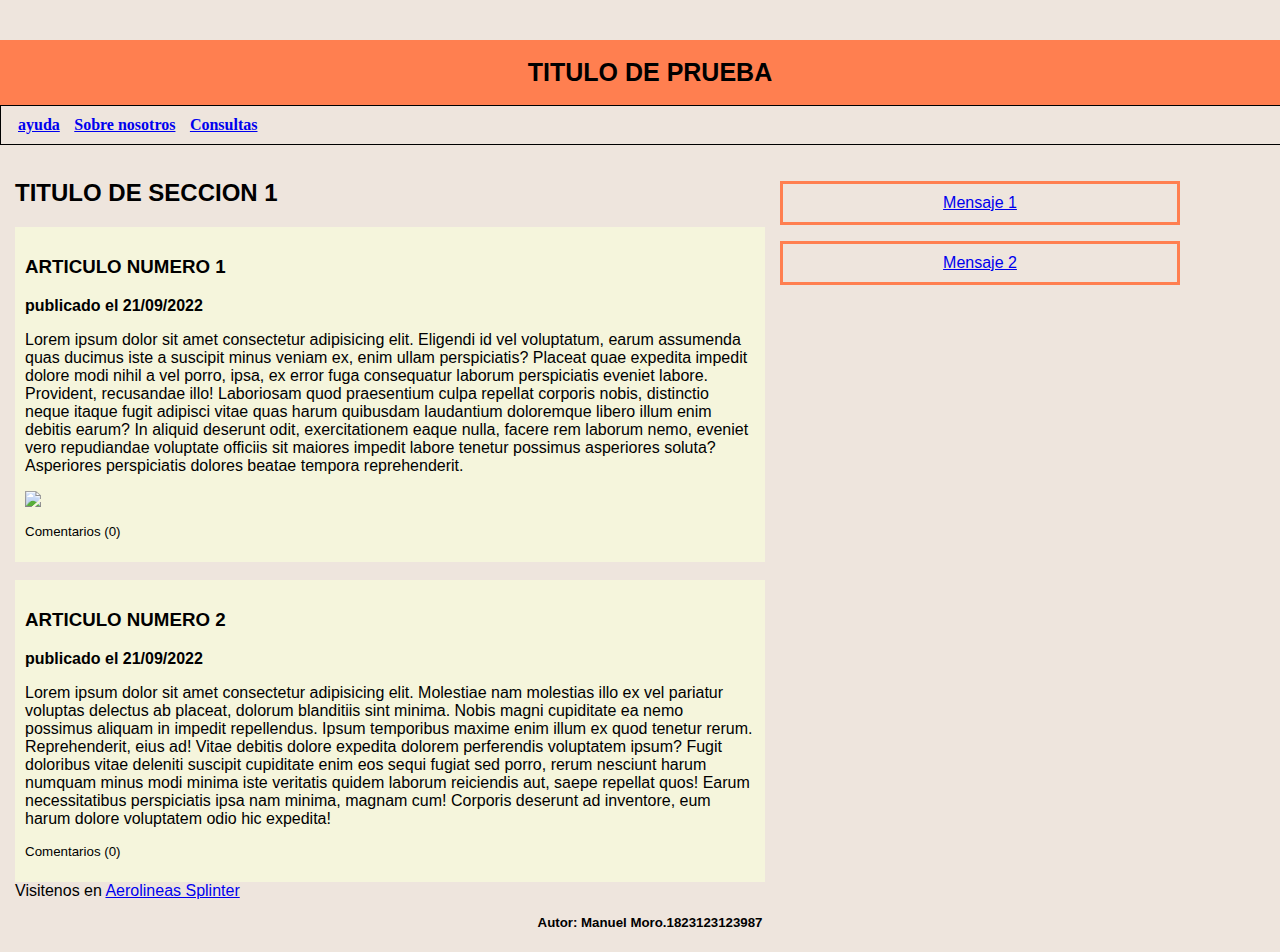
==== test1.html @ 044531c1 "first commit" ====
<!DOCTYPE html>
<html lang="en">
<head>
    <meta charset="UTF-8">
    <meta http-equiv="X-UA-Compatible" content="IE=edge">
    <meta name="viewport" content="width=device-width, initial-scale=1.0">
    <link rel="stylesheet" href="caca.css">
    <title>Pagina de Manuel Moro</title>
</head>
<body>
   <div> <header class="cabecera"><h1>TITULO DE PRUEBA</h1></header>
    <b>
    <nav class="menu">
        <li> <a href="https://www.instagram.com">ayuda</a></li>
        <li><a href="https://www.instagram.com">Sobre nosotros</a></li>
        <li> <a href="https://www.instagram.com">Consultas</a></li>
    </nav>
</b> 
    <section class="seccion">
        <h2>TITULO DE SECCION 1</h2>
        <article>
       
            <h3>ARTICULO NUMERO 1</h3>
            <time datetime="21-9-2022">publicado el 21/09/2022</time>
            <p>Lorem ipsum dolor sit amet consectetur adipisicing elit. Eligendi id vel voluptatum, earum assumenda quas ducimus iste a suscipit minus veniam ex, enim ullam perspiciatis? Placeat quae expedita impedit dolore modi nihil a vel porro, ipsa, ex error fuga consequatur laborum perspiciatis eveniet labore. Provident, recusandae illo! Laboriosam quod praesentium culpa repellat corporis nobis, distinctio neque itaque fugit adipisci vitae quas harum quibusdam laudantium doloremque libero illum enim debitis earum? In aliquid deserunt odit, exercitationem eaque nulla, facere rem laborum nemo, eveniet vero repudiandae voluptate officiis sit maiores impedit labore tenetur possimus asperiores soluta? Asperiores perspiciatis dolores beatae tempora reprehenderit.</p>
            <img src="raro.png" />
            <footer><small><p>Comentarios (0)</p></small></footer>
        </article>
    <br>
        <article>
            <h3>ARTICULO NUMERO 2</h3>
            <time datetime="21-9-2022">publicado el 21/09/2022</time>
            <p>Lorem ipsum dolor sit amet consectetur adipisicing elit. Molestiae nam molestias illo ex vel pariatur voluptas delectus ab placeat, dolorum blanditiis sint minima. Nobis magni cupiditate ea nemo possimus aliquam in impedit repellendus. Ipsum temporibus maxime enim illum ex quod tenetur rerum. Reprehenderit, eius ad! Vitae debitis dolore expedita dolorem perferendis voluptatem ipsum? Fugit doloribus vitae deleniti suscipit cupiditate enim eos sequi fugiat sed porro, rerum nesciunt harum numquam minus modi minima iste veritatis quidem laborum reiciendis aut, saepe repellat quos! Earum necessitatibus perspiciatis ipsa nam minima, magnam cum! Corporis deserunt ad inventore, eum harum dolore voluptatem odio hic expedita!</p>
            <footer> <small><p> Comentarios (0)</p></small></footer>
        </article>
        Visitenos en <a href="https://www.instagram.com/"> Aerolineas Splinter </a>
    </section> 
    <aside class="columna">
     <p class="mensaje1"><a href="https://www.youtube.com/watch?v=xvFZjo5PgG0">Mensaje 1</a></p>
         <p></p>
     <p class="mensaje2"><a href="https://www.youtube.com/watch?v=35XFAkwmU4c">Mensaje 2</a></p>
    </aside>   
    <footer class="pie"><h5>Autor: Manuel Moro.1823123123987</h5></footer>
</div>
</body>
---- caca.css ----
h5{
text-align: center;}
h1{
font-size: 25px
}
body{
color:black;
font-family:'Gill Sans', 'Gill Sans MT', Calibri, 'Trebuchet MS', sans-serif ;
background-color: #eee5dd;
margin:0px
}
article,section,footer,ul{
display: block;
}
article{
background-color: beige;
padding: 10px;
}
div{
width: 1300px;
margin: auto;
margin-top: 40px;
background-color: #eee5dd;
}
.menu{  
    border: 1px solid black;
    padding: 5px 12px;
}
.menu li{
list-style: none;
text-align: left;
padding:5px;
display: inline-block;
font-weight: bold;
font-family: Georgia, 'Times New Roman', Times, serif;
}
.cabecera{
background-color: coral;
text-align: center;
border: 1px solid coral ;
}
.seccion{
margin: 15px;
width: 750px;
float: left;
}
time{
font-weight: bold;
}
.columna{
width: 400px;
float: left;
margin: 20px 0px;
text-align: center;
}
.pie{
clear: both;
font-weight: bold;
}
.mensaje1{
    border: 3px solid coral;
    padding: 10px;
}
.mensaje2{
    border: 3px solid coral;
    padding: 10px;
}
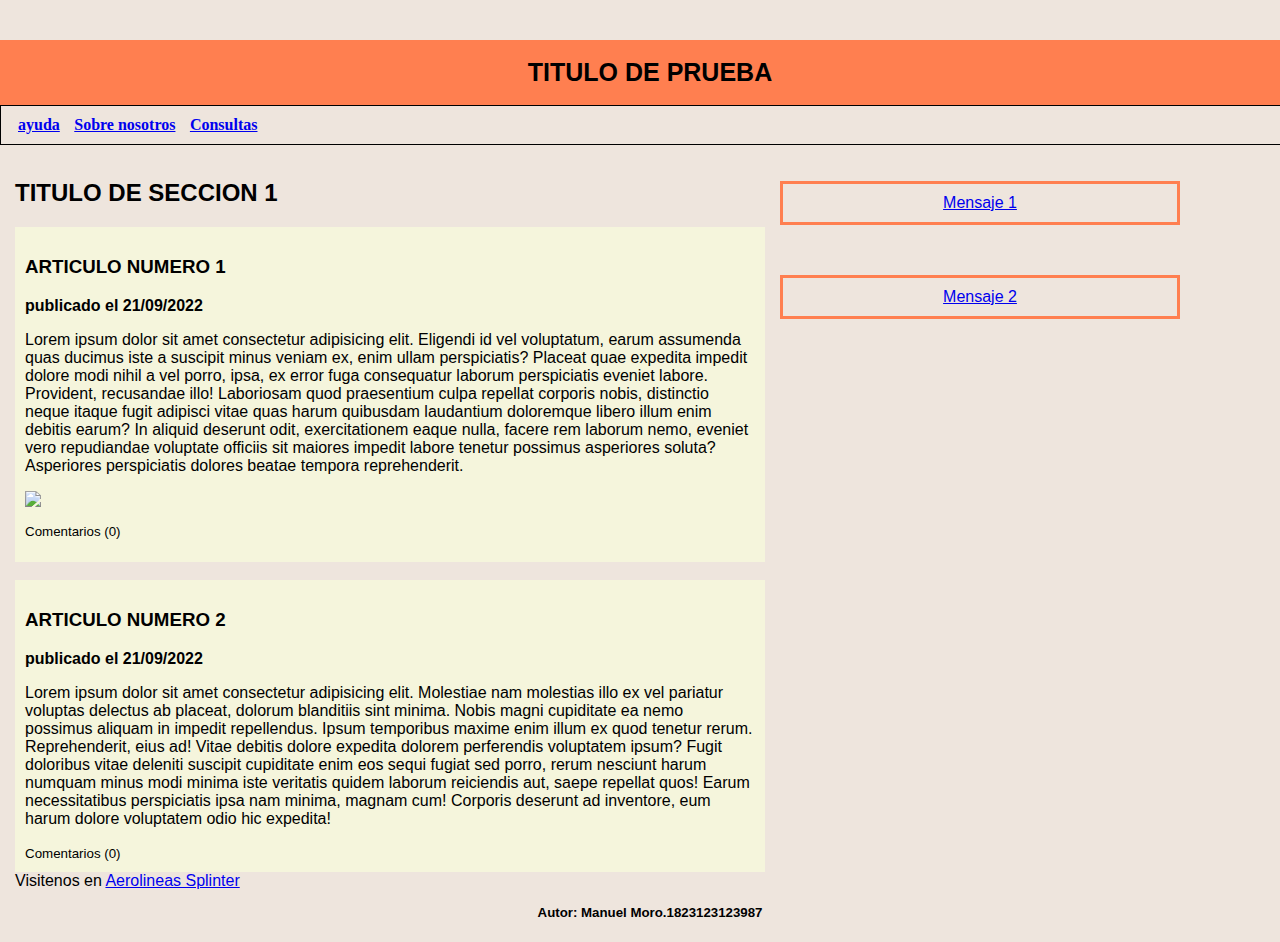
==== commit ca99bcd4: "first commit" ====
--- a/test1.html
+++ b/test1.html
@@ -1,45 +1,79 @@
 <!DOCTYPE html>
 <html lang="en">
-<head>
-    <meta charset="UTF-8">
-    <meta http-equiv="X-UA-Compatible" content="IE=edge">
-    <meta name="viewport" content="width=device-width, initial-scale=1.0">
-    <link rel="stylesheet" href="caca.css">
+  <head>
+    <meta charset="UTF-8" />
+    <meta http-equiv="X-UA-Compatible" content="IE=edge" />
+    <meta name="viewport" content="width=device-width, initial-scale=1.0" />
+    <link rel="stylesheet" href="caca.css" />
     <title>Pagina de Manuel Moro</title>
-</head>
-<body>
-   <div> <header class="cabecera"><h1>TITULO DE PRUEBA</h1></header>
-    <b>
-    <nav class="menu">
-        <li> <a href="https://www.instagram.com">ayuda</a></li>
-        <li><a href="https://www.instagram.com">Sobre nosotros</a></li>
-        <li> <a href="https://www.instagram.com">Consultas</a></li>
-    </nav>
-</b> 
-    <section class="seccion">
+  </head>
+  <body>
+    <div>
+      <header class="cabecera"><h1>TITULO DE PRUEBA</h1></header>
+      <b>
+        <nav class="menu">
+          <li><a href="https://www.instagram.com">ayuda</a></li>
+          <li><a href="https://www.instagram.com">Sobre nosotros</a></li>
+          <li><a href="https://www.instagram.com">Consultas</a></li>
+        </nav>
+      </b>
+      <section class="seccion">
         <h2>TITULO DE SECCION 1</h2>
         <article>
-       
-            <h3>ARTICULO NUMERO 1</h3>
-            <time datetime="21-9-2022">publicado el 21/09/2022</time>
-            <p>Lorem ipsum dolor sit amet consectetur adipisicing elit. Eligendi id vel voluptatum, earum assumenda quas ducimus iste a suscipit minus veniam ex, enim ullam perspiciatis? Placeat quae expedita impedit dolore modi nihil a vel porro, ipsa, ex error fuga consequatur laborum perspiciatis eveniet labore. Provident, recusandae illo! Laboriosam quod praesentium culpa repellat corporis nobis, distinctio neque itaque fugit adipisci vitae quas harum quibusdam laudantium doloremque libero illum enim debitis earum? In aliquid deserunt odit, exercitationem eaque nulla, facere rem laborum nemo, eveniet vero repudiandae voluptate officiis sit maiores impedit labore tenetur possimus asperiores soluta? Asperiores perspiciatis dolores beatae tempora reprehenderit.</p>
-            <img src="raro.png" />
-            <footer><small><p>Comentarios (0)</p></small></footer>
+          <h3>ARTICULO NUMERO 1</h3>
+          <time datetime="21-9-2022">publicado el 21/09/2022</time>
+          <p>
+            Lorem ipsum dolor sit amet consectetur adipisicing elit. Eligendi id
+            vel voluptatum, earum assumenda quas ducimus iste a suscipit minus
+            veniam ex, enim ullam perspiciatis? Placeat quae expedita impedit
+            dolore modi nihil a vel porro, ipsa, ex error fuga consequatur
+            laborum perspiciatis eveniet labore. Provident, recusandae illo!
+            Laboriosam quod praesentium culpa repellat corporis nobis,
+            distinctio neque itaque fugit adipisci vitae quas harum quibusdam
+            laudantium doloremque libero illum enim debitis earum? In aliquid
+            deserunt odit, exercitationem eaque nulla, facere rem laborum nemo,
+            eveniet vero repudiandae voluptate officiis sit maiores impedit
+            labore tenetur possimus asperiores soluta? Asperiores perspiciatis
+            dolores beatae tempora reprehenderit.
+          </p>
+          <img src="raro.png" />
+          <footer>
+            <small><p>Comentarios (0)</p></small>
+          </footer>
         </article>
-    <br>
+        <br />
         <article>
-            <h3>ARTICULO NUMERO 2</h3>
-            <time datetime="21-9-2022">publicado el 21/09/2022</time>
-            <p>Lorem ipsum dolor sit amet consectetur adipisicing elit. Molestiae nam molestias illo ex vel pariatur voluptas delectus ab placeat, dolorum blanditiis sint minima. Nobis magni cupiditate ea nemo possimus aliquam in impedit repellendus. Ipsum temporibus maxime enim illum ex quod tenetur rerum. Reprehenderit, eius ad! Vitae debitis dolore expedita dolorem perferendis voluptatem ipsum? Fugit doloribus vitae deleniti suscipit cupiditate enim eos sequi fugiat sed porro, rerum nesciunt harum numquam minus modi minima iste veritatis quidem laborum reiciendis aut, saepe repellat quos! Earum necessitatibus perspiciatis ipsa nam minima, magnam cum! Corporis deserunt ad inventore, eum harum dolore voluptatem odio hic expedita!</p>
-            <footer> <small><p> Comentarios (0)</p></small></footer>
+          <h3>ARTICULO NUMERO 2</h3>
+          <time datetime="21-9-2022">publicado el 21/09/2022</time>
+          <p>
+            Lorem ipsum dolor sit amet consectetur adipisicing elit. Molestiae
+            nam molestias illo ex vel pariatur voluptas delectus ab placeat,
+            dolorum blanditiis sint minima. Nobis magni cupiditate ea nemo
+            possimus aliquam in impedit repellendus. Ipsum temporibus maxime
+            enim illum ex quod tenetur rerum. Reprehenderit, eius ad! Vitae
+            debitis dolore expedita dolorem perferendis voluptatem ipsum? Fugit
+            doloribus vitae deleniti suscipit cupiditate enim eos sequi fugiat
+            sed porro, rerum nesciunt harum numquam minus modi minima iste
+            veritatis quidem laborum reiciendis aut, saepe repellat quos! Earum
+            necessitatibus perspiciatis ipsa nam minima, magnam cum! Corporis
+            deserunt ad inventore, eum harum dolore voluptatem odio hic
+            expedita!
+          </p>
+          <footer><small> Comentarios (0)</small></footer>
         </article>
-        Visitenos en <a href="https://www.instagram.com/"> Aerolineas Splinter </a>
-    </section> 
-    <aside class="columna">
-     <p class="mensaje1"><a href="https://www.youtube.com/watch?v=xvFZjo5PgG0">Mensaje 1</a></p>
-         <p></p>
-     <p class="mensaje2"><a href="https://www.youtube.com/watch?v=35XFAkwmU4c">Mensaje 2</a></p>
-    </aside>   
-    <footer class="pie"><h5>Autor: Manuel Moro.1823123123987</h5></footer>
-</div>
-</body>
+        Visitenos en
+        <a href="https://www.instagram.com/"> Aerolineas Splinter </a>
+      </section>
+      <aside class="columna">
+        <p class="mensaje1">
+          <a href="https://www.youtube.com/watch?v=xvFZjo5PgG0">Mensaje 1</a>
+        </p>
+        <br />
+        <p class="mensaje2">
+          <a href="https://www.youtube.com/watch?v=35XFAkwmU4c">Mensaje 2</a>
+        </p>
+      </aside>
+      <footer class="pie"><h5>Autor: Manuel Moro.1823123123987</h5></footer>
+    </div>
+  </body>
+</html>
